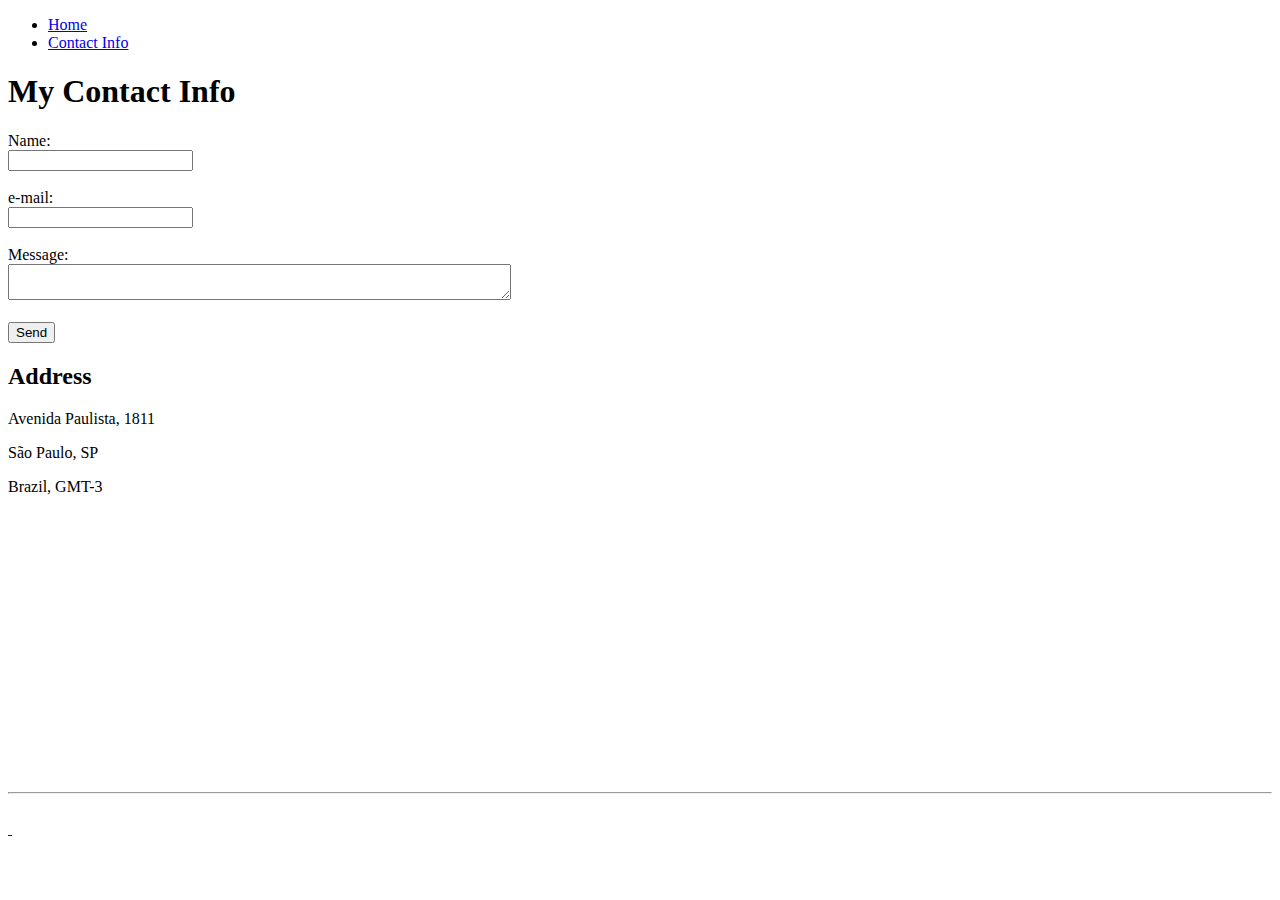
==== contact.html @ 6ab2f756 "Criação primeira página em HTML" ====
<!DOCTYPE html>
<html lang="en">

<head>
    <meta charset="UTF-8">
    <meta name="viewport" content="width=device-width, initial-scale=1.0">
    <title>Contact</title>
</head>

<body>
    <ul>
        <li>
            <a href="indexEN.html"> Home </a>
        </li>
        <li>
            <a href="contact.html"> Contact Info</a>
        </li>
    </ul>
    <h1> My Contact Info </h1>

    <form>
        <label for="nome">Name:</label><br>
        <input type="text" id="nome">
        <br><br>
        <label for="email">e-mail:</label><br>
        <input type="email" id="email">
        <br><br>
        <label for="assunto">Message:</label><br>
        <textarea name="assunto" id="assunto" cols="60" rows="=5"></textarea>
        <br><br>
        <button>Send</button>

    </form>

    <h2>Address</h2>
    <p>Avenida Paulista, 1811</p>
    <p>São Paulo, SP</p>
    <p>Brazil, GMT-3</p>
    <iframe
        src="https://www.google.com/maps/embed?pb=!1m18!1m12!1m3!1d3657.2249883824993!2d-46.660214984453745!3d-23.560361667441683!2m3!1f0!2f0!3f0!3m2!1i1024!2i768!4f13.1!3m3!1m2!1s0x94ce59dda627a4c1%3A0x5b2894a7ce278306!2sM%C3%A9qui%201000!5e0!3m2!1spt-BR!2sbr!4v1631800013735!5m2!1spt-BR!2sbr"
        width="400" height="250" style="border:0;" allowfullscreen="" loading="lazy"></iframe>
        <br><br>
        <hr><br>
        <a href="contact.html">
            <img src="https://images.emojiterra.com/openmoji/v12.2/512px/1f1fa-1f1f8.png" alt="" width="30">
        </a>

        <a href="contato.html">
            <img src="https://images.emojiterra.com/twitter/v13.0/512px/1f1e7-1f1f7.png" alt="" width="30">
        </a>

</body>

</html>
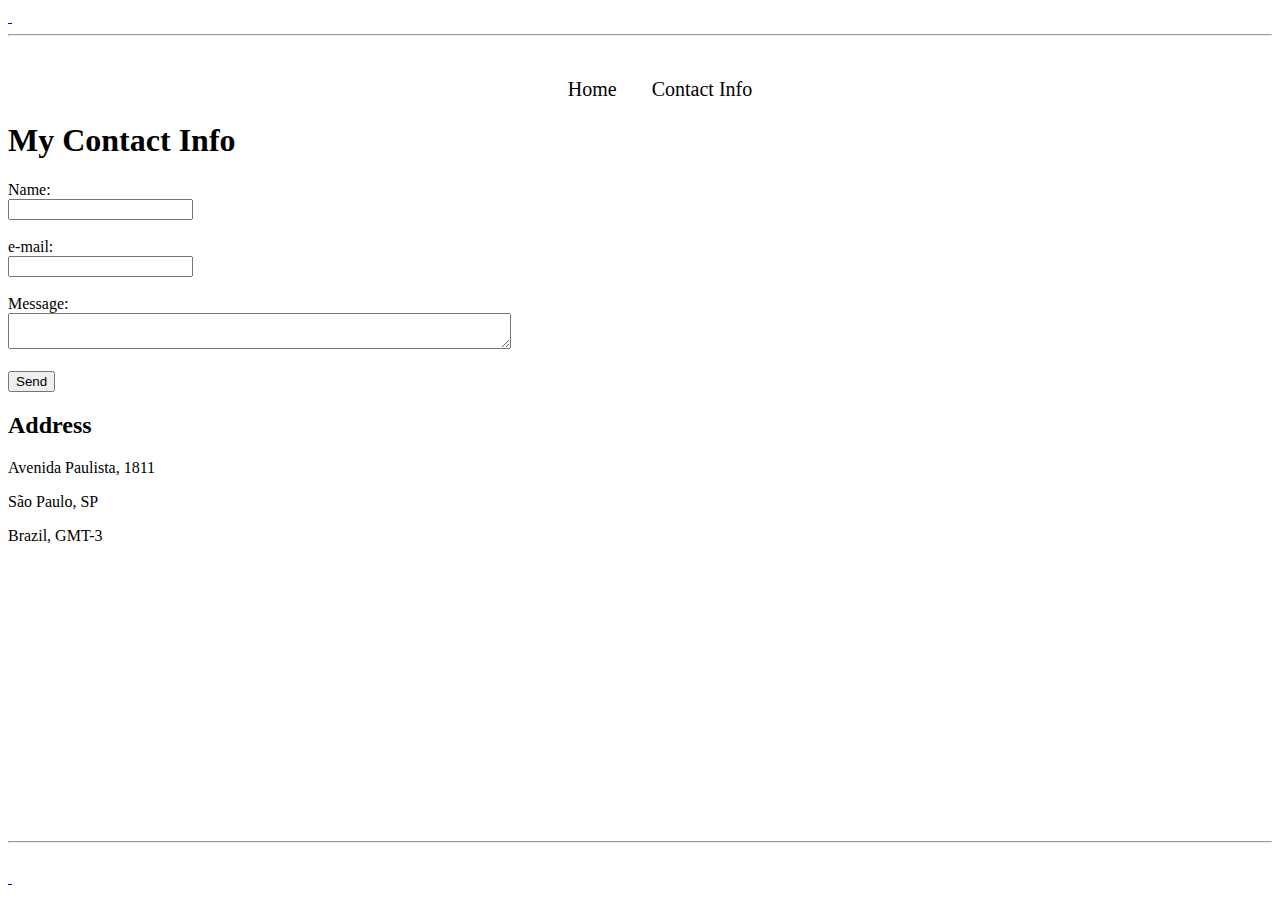
==== commit 346b1c94: "Inserção de camada de CSS" ====
--- a/contact.html
+++ b/contact.html
@@ -6,9 +6,16 @@
     <meta name="viewport" content="width=device-width, initial-scale=1.0">
     <title>Contact</title>
 </head>
-
+<link rel="stylesheet" href="assets/css/style.css">
 <body>
-    <ul>
+    <a href="contact.html">
+        <img src="https://images.emojiterra.com/openmoji/v12.2/512px/1f1fa-1f1f8.png" alt="" width="30">
+    </a>
+    <a href="contato.html">
+        <img src="https://images.emojiterra.com/twitter/v13.0/512px/1f1e7-1f1f7.png" alt="" width="30">
+    </a>
+    <hr><br>
+    <ul id="menu" class="center">
         <li>
             <a href="indexEN.html"> Home </a>
         </li>
--- a/assets/css/style.css
+++ b/assets/css/style.css
@@ -0,0 +1,68 @@
+/* Estilos da página de Index & Index EN */
+.social{
+    display: flex;
+    justify-content: center;
+}
+
+.social a img{
+    width: 35px;
+    height: 35px;
+    padding: 10px;
+}
+.justify{
+    text-align: justify;
+}
+.flag{
+    display: flex;
+    flex-direction: row-reverse;
+}
+
+.flag a img{
+    width: 30px;
+    height: 30px;
+    padding: 5px;
+}
+
+.center{
+    text-align: center;
+}
+
+.container{
+    display: flex;
+    flex-flow: row;
+    justify-content: center;
+    align-items: center;
+}
+
+.p-30{
+    padding: 30px;
+}
+
+#menu li{
+    display: inline;
+    padding: 15px;
+    font-size: 20px;
+}
+
+#menu li a{
+    text-decoration: none;
+    color: black
+}
+
+#menu li a:hover{
+    color: rgb(182, 1, 1);
+}
+
+.br-50{
+    border-radius: 5%;
+}
+
+/* Estilos da página de Contato & Contato EN */
+
+.ml-50{
+    margin-left: 50px;
+}
+
+.mb-50{
+    margin-bottom: 50px;
+}